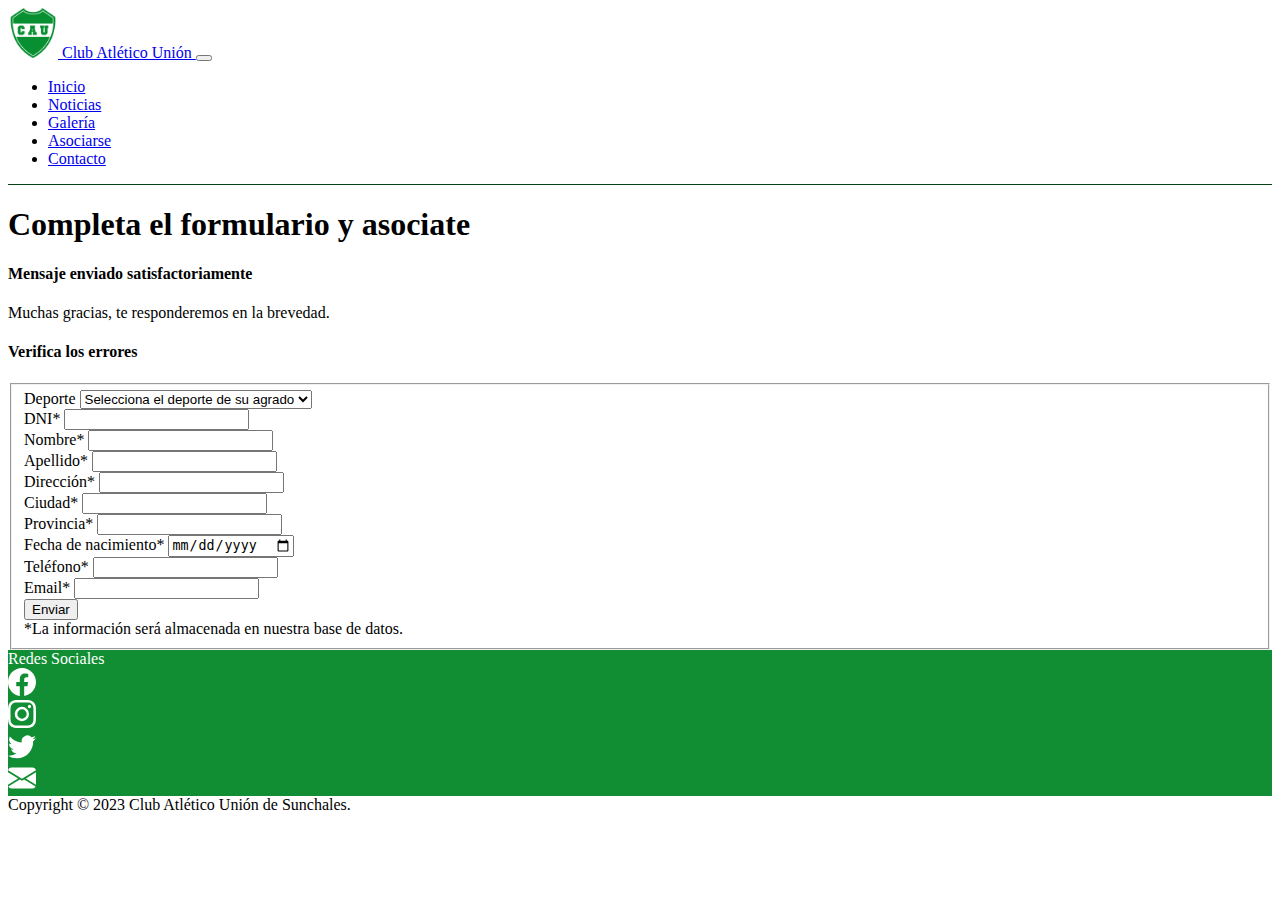
==== codigo/asociate.html @ 9141fe98 "validaciones asociate construyendo..." ====
<!DOCTYPE html>
<html lang="es-AR">
<head>
    <meta charset="UTF-8">
    <meta http-equiv="X-UA-Compatible" content="IE=edge">
    <meta name="viewport" content="width=device-width, initial-scale=1.0">
    <title>Home - Club Atlético Unión de Sunchales - Contacto</title>
    <link href="https://cdn.jsdelivr.net/npm/bootstrap@5.3.0-alpha3/dist/css/bootstrap.min.css" rel="stylesheet" integrity="sha384-KK94CHFLLe+nY2dmCWGMq91rCGa5gtU4mk92HdvYe+M/SXH301p5ILy+dN9+nJOZ" crossorigin="anonymous">
    <!--<link rel="stylesheet" href="https://cdn.jsdelivr.net/npm/bootstrap-icons@1.10.5/font/bootstrap-icons.css">-->
    <link rel="stylesheet" href="./css/base.css">
    <link rel="stylesheet" href="./css/styles.css">
</head>
<body>
    <div class="min-vh-100 d-flex flex-column">
        <!--Menu-->
        <nav class="navbar navbar-expand-lg menu-principal">
            <div class="container">

            <a class="navbar-brand" href="#">
                <img src="./recursos/cau-escudo.png" alt="CAU" width="50">
                <span class="navbar-text">
                    Club Atlético Unión
                </span>
            </a>

            <button class="navbar-toggler" type="button" data-bs-toggle="collapse" data-bs-target="#navbarNav" aria-controls="navbarNav" aria-expanded="false" aria-label="Mostrar menú">
                <span class="navbar-toggler-icon"></span>
            </button>

            <div class="collapse navbar-collapse ms-3" id="navbarNav">
                <ul class="navbar-nav gap-3 text-center text-lg-start">
                <li class="nav-item">
                    <a class="nav-link active" aria-current="page" href="#">Inicio</a>
                </li>
                <li class="nav-item">
                    <a class="nav-link" href="#">Noticias</a>
                </li>
                <li class="nav-item">
                    <a class="nav-link" href="#">Galería</a>
                </li>
                
                <li class="nav-item btn-asociarse">
                    <a class="nav-link" href="#">Asociarse</a>
                </li>
                <li class="nav-item">
                    <a class="nav-link" href="#">Contacto</a>
                </li>
                </ul>
            </div>

            </div>
        </nav>
        <!--Fin Menu-->

        <!-- Main -->
        <main class="main-home mt-3 text-center text-lg-start">
            <div class="container mb-3">
                <h1 class="mb-3">Completa el formulario y asociate</h1>

                <div id="alertScroll"></div>

                <div class="alert alert-success d-none" role="alerta exito" id="alertSuccess">
                    <h4 class="alert-heading">Mensaje enviado satisfactoriamente</h4>
                    <p>Muchas gracias, te responderemos en la brevedad.</p>
                </div>

                <div class="alert alert-danger d-none" role="alerta error" id="alertError">
                    <h4 class="alert-heading">Verifica los errores</h4>
                    <ul>
                    </ul>
                </div>

                <form action="#" novalidate onsubmit="validarFormularioAsociate(event);">
                    <fieldset class="bg-secondary-subtle p-4 rounded">

                        <div class="row">
                            <div class="col-lg">
                                <div class="mb-3">
                                    <label for="deporte" class="form-label">Deporte</label>
                                    <select class="form-select" aria-label="Selecciona un deporte" id="deporte">
                                        <option selected value="-1">Selecciona el deporte de su agrado</option>
                                        <option value="1">Fútbol</option>
                                        <option value="2">Basquet</option>
                                        <option value="3">Tenis</option>
                                    </select>
                                </div>
                            </div>
                        </div>

                        <div class="row">
                            <div class="col-lg">
                                <div class="mb-3">
                                    <label for="dni" class="form-label">DNI*</label>
                                    <input type="number" min="0" class="form-control" id="dni">
                                </div>
                            </div>
                            <div class="col-lg">
                                <div class="mb-3">
                                    <label for="nombre" class="form-label">Nombre*</label>
                                    <input type="text" class="form-control" id="nombre">
                                </div>
                            </div>
                            <div class="col-lg">
                                <div class="mb-3">
                                    <label for="apellido" class="form-label">Apellido*</label>
                                    <input type="text" class="form-control" id="apellido">
                                </div>
                            </div>
                        </div>

                        <div class="row">
                            <div class="col-lg">
                                <div class="mb-3">
                                    <label for="direccion" class="form-label">Dirección*</label>
                                    <input type="text" class="form-control" id="direccion">
                                </div>
                            </div>
                            <div class="col-lg">
                                <div class="mb-3">
                                    <label for="ciudad" class="form-label">Ciudad*</label>
                                    <input type="text" class="form-control" id="ciudad">
                                </div>
                            </div>
                            <div class="col-lg">
                                <div class="mb-3">
                                    <label for="provincia" class="form-label">Provincia*</label>
                                    <input type="text" class="form-control" id="provincia">
                                </div>
                            </div>
                            
                        </div>

                        <div class="row">
                            <div class="col-lg">
                                <div class="mb-3">
                                    <label for="nacimiento" class="form-label">Fecha de nacimiento*</label>
                                    <input type="date" class="form-control" id="nacimiento">
                                </div>
                            </div>
                            <div class="col-lg">
                                <div class="mb-3">
                                    <label for="telefono" class="form-label">Teléfono*</label>
                                    <input type="tel" class="form-control" id="telefono">
                                </div>
                            </div>
                            <div class="col-lg">
                                <div class="mb-3">
                                    <label for="email" class="form-label">Email*</label>
                                    <input type="text" class="form-control" id="email">                                
                                </div>
                            </div>
                        </div>

                        <div class="d-grid d-lg-block">
                            <button class="btn btn-primary" type="submit" aria-describedby="formHelp">Enviar</button>
                            <div id="formHelp" class="form-text">*La información será almacenada en nuestra base de datos.</div>
                        </div>
                    </fieldset>    
                </form>
            </div>
        </main>
        <!-- Fin Main -->

        <!-- Footer -->
        <footer class="mt-auto">
            <div class="footer-social py-4">
                <div class="container">
                    <div>
                        <div class="text-center mb-3 fw-bold">Redes Sociales</div>
                    </div>
                    <ul class="footer-social-list text-center text-lg-start d-flex justify-content-center gap-4">
                        <li>
                            <a href="https://www.facebook.com/CAU.Sunchales" target="_blank" class="col">
                                <svg xmlns="http://www.w3.org/2000/svg" width="28" height="28" fill="currentColor" class="bi bi-facebook" viewBox="0 0 16 16">
                                    <path d="M16 8.049c0-4.446-3.582-8.05-8-8.05C3.58 0-.002 3.603-.002 8.05c0 4.017 2.926 7.347 6.75 7.951v-5.625h-2.03V8.05H6.75V6.275c0-2.017 1.195-3.131 3.022-3.131.876 0 1.791.157 1.791.157v1.98h-1.009c-.993 0-1.303.621-1.303 1.258v1.51h2.218l-.354 2.326H9.25V16c3.824-.604 6.75-3.934 6.75-7.951z"/>
                                  </svg>
                            </a>
                        </li>
                        <li>
                            <a href="https://www.instagram.com/uniondesunchales/" target="_blank" class="col">
                                <svg xmlns="http://www.w3.org/2000/svg" width="28" height="28" fill="currentColor" class="bi bi-instagram" viewBox="0 0 16 16">
                                    <path d="M8 0C5.829 0 5.556.01 4.703.048 3.85.088 3.269.222 2.76.42a3.917 3.917 0 0 0-1.417.923A3.927 3.927 0 0 0 .42 2.76C.222 3.268.087 3.85.048 4.7.01 5.555 0 5.827 0 8.001c0 2.172.01 2.444.048 3.297.04.852.174 1.433.372 1.942.205.526.478.972.923 1.417.444.445.89.719 1.416.923.51.198 1.09.333 1.942.372C5.555 15.99 5.827 16 8 16s2.444-.01 3.298-.048c.851-.04 1.434-.174 1.943-.372a3.916 3.916 0 0 0 1.416-.923c.445-.445.718-.891.923-1.417.197-.509.332-1.09.372-1.942C15.99 10.445 16 10.173 16 8s-.01-2.445-.048-3.299c-.04-.851-.175-1.433-.372-1.941a3.926 3.926 0 0 0-.923-1.417A3.911 3.911 0 0 0 13.24.42c-.51-.198-1.092-.333-1.943-.372C10.443.01 10.172 0 7.998 0h.003zm-.717 1.442h.718c2.136 0 2.389.007 3.232.046.78.035 1.204.166 1.486.275.373.145.64.319.92.599.28.28.453.546.598.92.11.281.24.705.275 1.485.039.843.047 1.096.047 3.231s-.008 2.389-.047 3.232c-.035.78-.166 1.203-.275 1.485a2.47 2.47 0 0 1-.599.919c-.28.28-.546.453-.92.598-.28.11-.704.24-1.485.276-.843.038-1.096.047-3.232.047s-2.39-.009-3.233-.047c-.78-.036-1.203-.166-1.485-.276a2.478 2.478 0 0 1-.92-.598 2.48 2.48 0 0 1-.6-.92c-.109-.281-.24-.705-.275-1.485-.038-.843-.046-1.096-.046-3.233 0-2.136.008-2.388.046-3.231.036-.78.166-1.204.276-1.486.145-.373.319-.64.599-.92.28-.28.546-.453.92-.598.282-.11.705-.24 1.485-.276.738-.034 1.024-.044 2.515-.045v.002zm4.988 1.328a.96.96 0 1 0 0 1.92.96.96 0 0 0 0-1.92zm-4.27 1.122a4.109 4.109 0 1 0 0 8.217 4.109 4.109 0 0 0 0-8.217zm0 1.441a2.667 2.667 0 1 1 0 5.334 2.667 2.667 0 0 1 0-5.334z"/>
                                  </svg>
                            </a>
                        </li>
                        <li>
                            <a href="https://twitter.com/UnionSunchales" class="col" target="_blank">
                                <svg xmlns="http://www.w3.org/2000/svg" width="28" height="28" fill="currentColor" class="bi bi-twitter" viewBox="0 0 16 16">
                                    <path d="M5.026 15c6.038 0 9.341-5.003 9.341-9.334 0-.14 0-.282-.006-.422A6.685 6.685 0 0 0 16 3.542a6.658 6.658 0 0 1-1.889.518 3.301 3.301 0 0 0 1.447-1.817 6.533 6.533 0 0 1-2.087.793A3.286 3.286 0 0 0 7.875 6.03a9.325 9.325 0 0 1-6.767-3.429 3.289 3.289 0 0 0 1.018 4.382A3.323 3.323 0 0 1 .64 6.575v.045a3.288 3.288 0 0 0 2.632 3.218 3.203 3.203 0 0 1-.865.115 3.23 3.23 0 0 1-.614-.057 3.283 3.283 0 0 0 3.067 2.277A6.588 6.588 0 0 1 .78 13.58a6.32 6.32 0 0 1-.78-.045A9.344 9.344 0 0 0 5.026 15z"/>
                                  </svg>
                            </a>
                        </li>
                        <li>
                            <a href="mailto:marketing@union-sunchales.com.ar" class="col">
                                <svg xmlns="http://www.w3.org/2000/svg" width="28" height="28" fill="currentColor" class="bi bi-envelope-fill" viewBox="0 0 16 16">
                                    <path d="M.05 3.555A2 2 0 0 1 2 2h12a2 2 0 0 1 1.95 1.555L8 8.414.05 3.555ZM0 4.697v7.104l5.803-3.558L0 4.697ZM6.761 8.83l-6.57 4.027A2 2 0 0 0 2 14h12a2 2 0 0 0 1.808-1.144l-6.57-4.027L8 9.586l-1.239-.757Zm3.436-.586L16 11.801V4.697l-5.803 3.546Z"/>
                                  </svg>
                            </a>
                        </li>
                    </ul>
                </div>
            </div>
            <div class="bg-light-subtle py-2">
                <div class="container">
                    <div class="text-center">
                        Copyright © 2023 Club Atlético Unión de Sunchales.
                    </div>
                </div>
            </div>
        </footer>
        <!--Fin footer-->
    </div>

    <script src="https://cdn.jsdelivr.net/npm/bootstrap@5.3.0-alpha3/dist/js/bootstrap.bundle.min.js" integrity="sha384-ENjdO4Dr2bkBIFxQpeoTz1HIcje39Wm4jDKdf19U8gI4ddQ3GYNS7NTKfAdVQSZe" crossorigin="anonymous"></script>

    <script>
        "use strict";
        const emailRegex = /^[^\s@]+@[^\s@]+\.[^\s@]+$/
        const dateRegex = /^\d{4}[./-]\d{2}[./-]\d{2}$/

        const alertError = document.getElementById('alertError')
        const alertSuccess = document.getElementById('alertSuccess')
        const alertScroll = document.getElementById('alertScroll')

        const frm = {
            deporte: { errorMsg: 'Seleccione un deporte', el: document.getElementById('deporte'), error: false },
            dni: { errorMsg: 'Ingrese un DNI válido. El DNI es obligatorio', el: document.getElementById('dni'), error: false },
            nombre: { errorMsg: 'El nombre es obligatorio', el: document.getElementById('nombre'), error: false },
            apellido: { errorMsg: 'El apellido es obligatorio', el: document.getElementById('apellido'), error: false },
            direccion: { errorMsg: 'La dirección es obligatoria', el: document.getElementById('direccion'), error: false },
            ciudad: { errorMsg: 'La ciudad es obligatoria', el: document.getElementById('ciudad'), error: false },
            provincia: { errorMsg: 'La provincia es obligatoria', el: document.getElementById('provincia'), error: false },
            nacimiento: { errorMsg: 'Ingrese una fecha de nacimiento válida. La persona debe ser mayor a 4 años de edad.', el: document.getElementById('nacimiento'), error: false },
            telefono: { errorMsg: 'Ingrese un teléfono válido', el: document.getElementById('telefono'), error: false },
            email: { errorMsg: 'Ingrese un email válido', el: document.getElementById('email'), error: false },
        }

        const MIN_CHAR_TXT = 3
        const EDAD_MINIMA_DEPORTE = 1.261e+11

        function minLengthTxt (str, min = MIN_CHAR_TXT) {
            return str.length >= min
        }

        function reiniciarAlerts() {
            alertError.classList.remove('d-block')
            alertError.classList.add('d-none')
            alertSuccess.classList.remove('d-block')
            alertSuccess.classList.add('d-none')
        }

        function reiniciarInputs () {
            for (const key in frm) {
                frm[key].el.value = ''
            }
        }

        function validarControles () {
            frm.deporte.error = frm.deporte.el.value === -1
            frm.dni.error = !minLengthTxt(frm.dni.el.value) || Number.isNaN(Number(frm.dni.el.value)) || Number(frm.dni.el.value) < 0
            frm.nombre.error = !minLengthTxt(frm.nombre.el.value)
            frm.apellido.error = !minLengthTxt(frm.apellido.el.value)
            frm.direccion.error = !minLengthTxt(frm.direccion.el.value)
            frm.ciudad.error = !minLengthTxt(frm.ciudad.el.value)
            frm.provincia.error = !minLengthTxt(frm.provincia.el.value)
            frm.nacimiento.error = !dateRegex.test(frm.nacimiento.el.value) || frm.nacimiento.el.value.valueAsNumber > (Date.now - EDAD_MINIMA_DEPORTE)
            frm.telefono.error = !minLengthTxt(frm.telefono.el.value) || Number.isNaN(Number(frm.telefono.el.value)) || Number(frm.telefono.el.value) < 0
            frm.email.error = !emailRegex.test(frm.email.el.value)
        }

        function validarFormularioAsociate (event) {
            event.preventDefault()
            reiniciarAlerts()
            let errorList = ''
            validarControles()
            for (const key in frm) {
                if (frm[key].error) {
                    errorList += `<li>${frm[key].errorMsg}</li>`
                }
            }

            location.href = "#";
            location.href = "#alertScroll";

            if (errorList === '') {
                // Mensaje satisfactorio
                alertSuccess.classList.remove('d-none')
                alertSuccess.classList.add('d-block')
                reiniciarInputs()
            } else {
                // Mensaje de error
                alertError.querySelector('ul').innerHTML = errorList
                alertError.classList.remove('d-none')
                alertError.classList.add('d-block')
            }
        }


    </script>
</body>
</html>
---- codigo/css/base.css ----
:root {
    --clr-green: #118E33;
    --clr-darkgreen: #044215;
    --clr-white: #fff;
}
---- codigo/css/styles.css ----
/*
    Clases utilitarias.
*/
.text-primary-brand {
    color: var(--clr-green);
}

.text-primary-dark-brand {
    color: var(--clr-darkgreen);
}

.bg-primary-brand {
    background-color: var(--clr-green);
}
.bg-primary-dark-brand {
    background-color: var(--clr-darkgreen);
}
/*
    Fin Clases utilitarias.
*/

/* Menu */
.menu-principal {
    border-bottom: 1px solid var(--clr-darkgreen);
}

/* Footer */
.footer-social {
    background-color: var(--clr-green);
    color: white;
}
.footer-social-list {
    list-style: none;
    margin: 0;
    padding: 0;
}
.footer-social-list a {
    text-decoration: none;
    color: white;
    transition: opacity 0.25s ease-in;
}
.footer-social-list a:hover {
    opacity: 0.8;
}

/* = Estilos por página = */
/* Home */
.header-home {
    background-image: url('../recursos/img/balon-futbol.jpg');
    background-position: center;
    background-size: cover;
    color: white;
    text-shadow: 1px 1px 2px black;
    padding: 8rem;
}
.header-title {
    border-radius: 5px;
    width: auto;
}
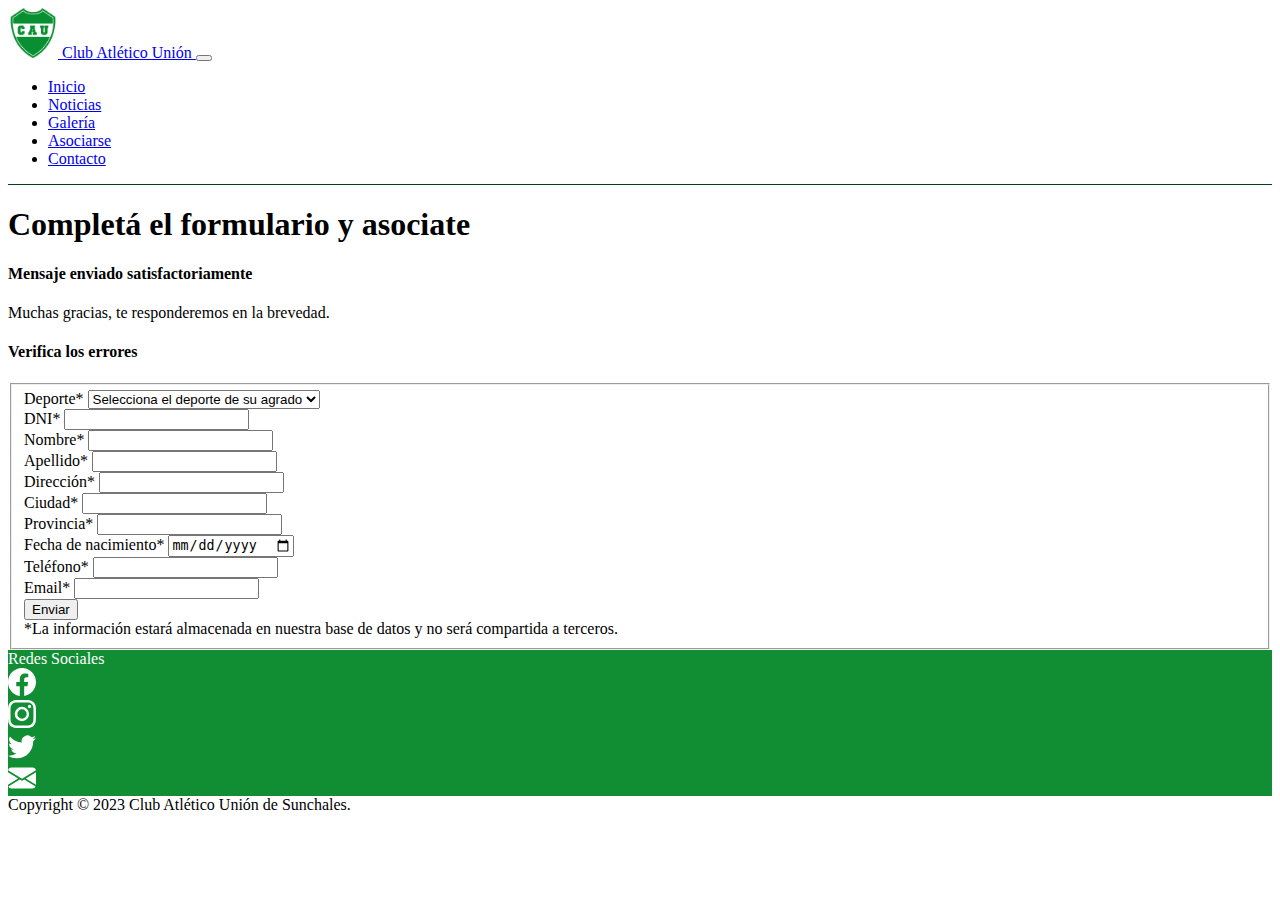
==== commit 2d86a8d0: "Terminando validaciones" ====
--- a/codigo/asociate.html
+++ b/codigo/asociate.html
@@ -55,7 +55,7 @@
         <!-- Main -->
         <main class="main-home mt-3 text-center text-lg-start">
             <div class="container mb-3">
-                <h1 class="mb-3">Completa el formulario y asociate</h1>
+                <h1 class="mb-3">Completá el formulario y asociate</h1>
 
                 <div id="alertScroll"></div>
 
@@ -76,7 +76,7 @@
                         <div class="row">
                             <div class="col-lg">
                                 <div class="mb-3">
-                                    <label for="deporte" class="form-label">Deporte</label>
+                                    <label for="deporte" class="form-label">Deporte*</label>
                                     <select class="form-select" aria-label="Selecciona un deporte" id="deporte">
                                         <option selected value="-1">Selecciona el deporte de su agrado</option>
                                         <option value="1">Fútbol</option>
@@ -153,7 +153,7 @@
 
                         <div class="d-grid d-lg-block">
                             <button class="btn btn-primary" type="submit" aria-describedby="formHelp">Enviar</button>
-                            <div id="formHelp" class="form-text">*La información será almacenada en nuestra base de datos.</div>
+                            <div id="formHelp" class="form-text">*La información estará almacenada en nuestra base de datos y no será compartida a terceros.</div>
                         </div>
                     </fieldset>    
                 </form>
@@ -256,14 +256,14 @@
         }
 
         function validarControles () {
-            frm.deporte.error = frm.deporte.el.value === -1
+            frm.deporte.error = frm.deporte.el.value === '-1'
             frm.dni.error = !minLengthTxt(frm.dni.el.value) || Number.isNaN(Number(frm.dni.el.value)) || Number(frm.dni.el.value) < 0
             frm.nombre.error = !minLengthTxt(frm.nombre.el.value)
             frm.apellido.error = !minLengthTxt(frm.apellido.el.value)
             frm.direccion.error = !minLengthTxt(frm.direccion.el.value)
             frm.ciudad.error = !minLengthTxt(frm.ciudad.el.value)
             frm.provincia.error = !minLengthTxt(frm.provincia.el.value)
-            frm.nacimiento.error = !dateRegex.test(frm.nacimiento.el.value) || frm.nacimiento.el.value.valueAsNumber > (Date.now - EDAD_MINIMA_DEPORTE)
+            frm.nacimiento.error = !dateRegex.test(frm.nacimiento.el.value) || frm.nacimiento.el.valueAsNumber > (Date.now() - EDAD_MINIMA_DEPORTE)
             frm.telefono.error = !minLengthTxt(frm.telefono.el.value) || Number.isNaN(Number(frm.telefono.el.value)) || Number(frm.telefono.el.value) < 0
             frm.email.error = !emailRegex.test(frm.email.el.value)
         }
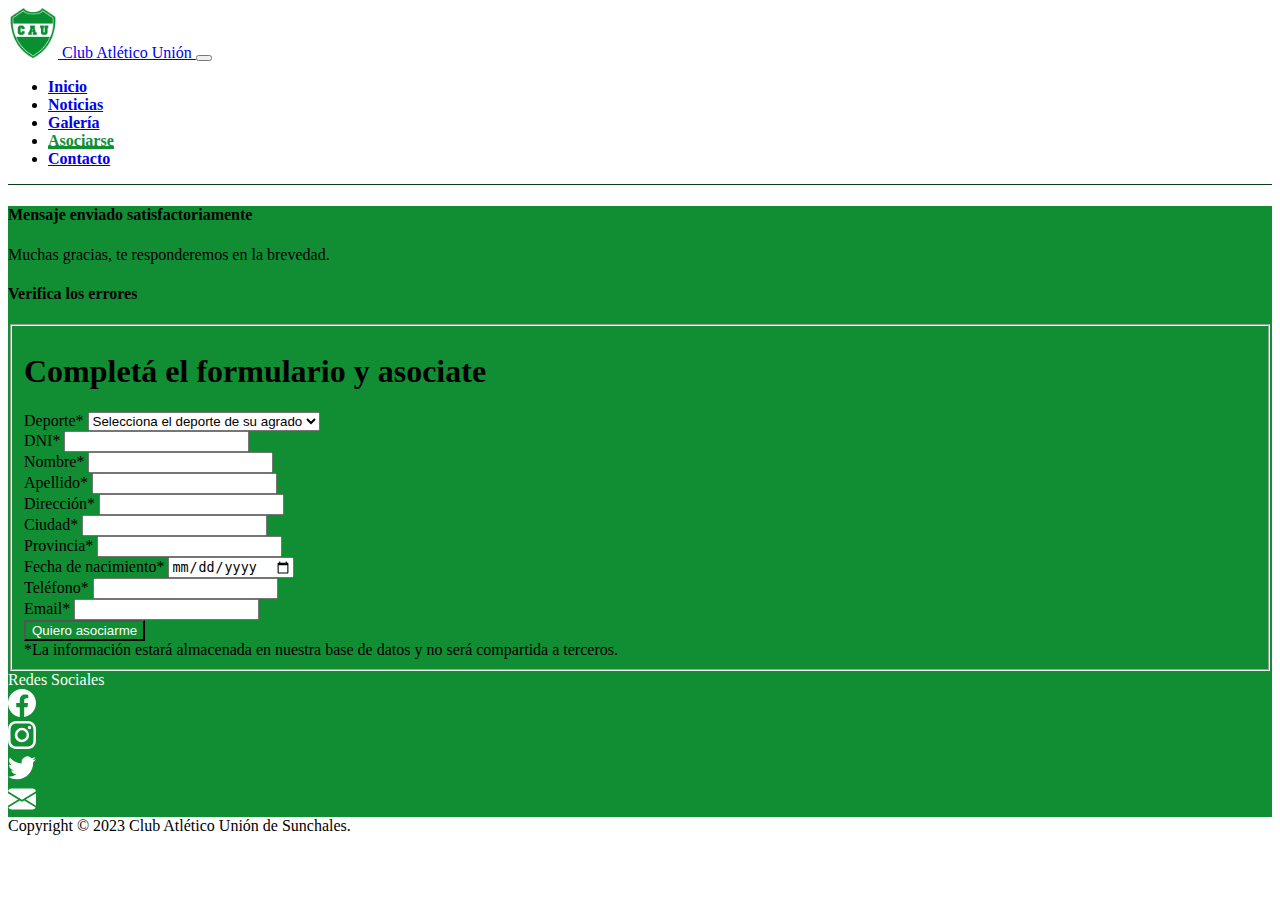
==== commit 21860250: "termino estilos menú." ====
--- a/codigo/asociate.html
+++ b/codigo/asociate.html
@@ -30,7 +30,7 @@
             <div class="collapse navbar-collapse ms-3" id="navbarNav">
                 <ul class="navbar-nav gap-3 text-center text-lg-start">
                 <li class="nav-item">
-                    <a class="nav-link active" aria-current="page" href="#">Inicio</a>
+                    <a class="nav-link" href="./index.html">Inicio</a>
                 </li>
                 <li class="nav-item">
                     <a class="nav-link" href="#">Noticias</a>
@@ -40,10 +40,10 @@
                 </li>
                 
                 <li class="nav-item btn-asociarse">
-                    <a class="nav-link" href="#">Asociarse</a>
-                </li>
-                <li class="nav-item">
-                    <a class="nav-link" href="#">Contacto</a>
+                    <a class="nav-link active" href="./asociate.html" aria-current="page">Asociarse</a>
+                </li>
+                <li class="nav-item">
+                    <a class="nav-link" href="./contacto.html">Contacto</a>
                 </li>
                 </ul>
             </div>
@@ -53,9 +53,8 @@
         <!--Fin Menu-->
 
         <!-- Main -->
-        <main class="main-home mt-3 text-center text-lg-start">
+        <main class="main-asociate py-5 text-center text-lg-start">
             <div class="container mb-3">
-                <h1 class="mb-3">Completá el formulario y asociate</h1>
 
                 <div id="alertScroll"></div>
 
@@ -72,7 +71,7 @@
 
                 <form action="#" novalidate onsubmit="validarFormularioAsociate(event);">
                     <fieldset class="bg-secondary-subtle p-4 rounded">
-
+                        <h1 class="mb-3">Completá el formulario y asociate</h1>
                         <div class="row">
                             <div class="col-lg">
                                 <div class="mb-3">
@@ -152,7 +151,7 @@
                         </div>
 
                         <div class="d-grid d-lg-block">
-                            <button class="btn btn-primary" type="submit" aria-describedby="formHelp">Enviar</button>
+                            <button class="btn btn-primary-brand" type="submit" aria-describedby="formHelp">Quiero asociarme</button>
                             <div id="formHelp" class="form-text">*La información estará almacenada en nuestra base de datos y no será compartida a terceros.</div>
                         </div>
                     </fieldset>    
@@ -214,6 +213,7 @@
     <script src="https://cdn.jsdelivr.net/npm/bootstrap@5.3.0-alpha3/dist/js/bootstrap.bundle.min.js" integrity="sha384-ENjdO4Dr2bkBIFxQpeoTz1HIcje39Wm4jDKdf19U8gI4ddQ3GYNS7NTKfAdVQSZe" crossorigin="anonymous"></script>
 
     <script>
+        /* TODO: Validar que los campos texto sean solo letras y espacios (nombre, apellido, etc) */
         "use strict";
         const emailRegex = /^[^\s@]+@[^\s@]+\.[^\s@]+$/
         const dateRegex = /^\d{4}[./-]\d{2}[./-]\d{2}$/
@@ -283,12 +283,10 @@
             location.href = "#alertScroll";
 
             if (errorList === '') {
-                // Mensaje satisfactorio
                 alertSuccess.classList.remove('d-none')
                 alertSuccess.classList.add('d-block')
                 reiniciarInputs()
             } else {
-                // Mensaje de error
                 alertError.querySelector('ul').innerHTML = errorList
                 alertError.classList.remove('d-none')
                 alertError.classList.add('d-block')
--- a/codigo/css/base.css
+++ b/codigo/css/base.css
@@ -1,5 +1,7 @@
 :root {
     --clr-green: #118E33;
+    --clr-green-rgb: 17, 142, 51;
     --clr-darkgreen: #044215;
+    --clr-darkgreen-rgb: 4, 66, 21;
     --clr-white: #fff;
 }--- a/codigo/css/styles.css
+++ b/codigo/css/styles.css
@@ -1,4 +1,9 @@
 
+/* Elementos */
+::selection {
+    background-color: var(--clr-green);
+    color: var(--clr-white);
+}
 /*
     Clases utilitarias.
 */
@@ -16,6 +21,17 @@
 .bg-primary-dark-brand {
     background-color: var(--clr-darkgreen);
 }
+
+/* Brand Buttons */
+.btn.btn-primary-brand, .btn-primary-brand:focus-visible {
+    background-color: var(--clr-green);
+    color: var(--clr-white);
+}
+.btn-primary-brand:hover {
+    background-color: var(--clr-green);
+    color: var(--clr-white);
+    outline: rgb(var(--clr-green-rgb), 0.5) solid 4px;
+}
 /*
     Fin Clases utilitarias.
 */
@@ -24,6 +40,14 @@
 .menu-principal {
     border-bottom: 1px solid var(--clr-darkgreen);
 }
+.nav-link {
+    font-weight: 600;
+}
+.nav-item .nav-link.active {
+    box-shadow: 0 -3px var(--clr-green) inset;
+    color: var(--clr-green);
+}
+/* Fin Menu */
 
 /* Footer */
 .footer-social {
@@ -45,16 +69,26 @@
 }
 
 /* = Estilos por página = */
+.main-contacto, .main-asociate {
+    background-color: var(--clr-green);
+}
 /* Home */
 .header-home {
     background-image: url('../recursos/img/balon-futbol.jpg');
     background-position: center;
     background-size: cover;
     color: white;
-    text-shadow: 1px 1px 2px black;
+    text-shadow: 2px 2px 1px black;
     padding: 8rem;
 }
 .header-title {
     border-radius: 5px;
     width: auto;
 }
+/* Fin Home */
+
+/* Contacto */
+.main-contacto {
+    background-color: var(--clr-green);
+}
+/* Fin Contacto */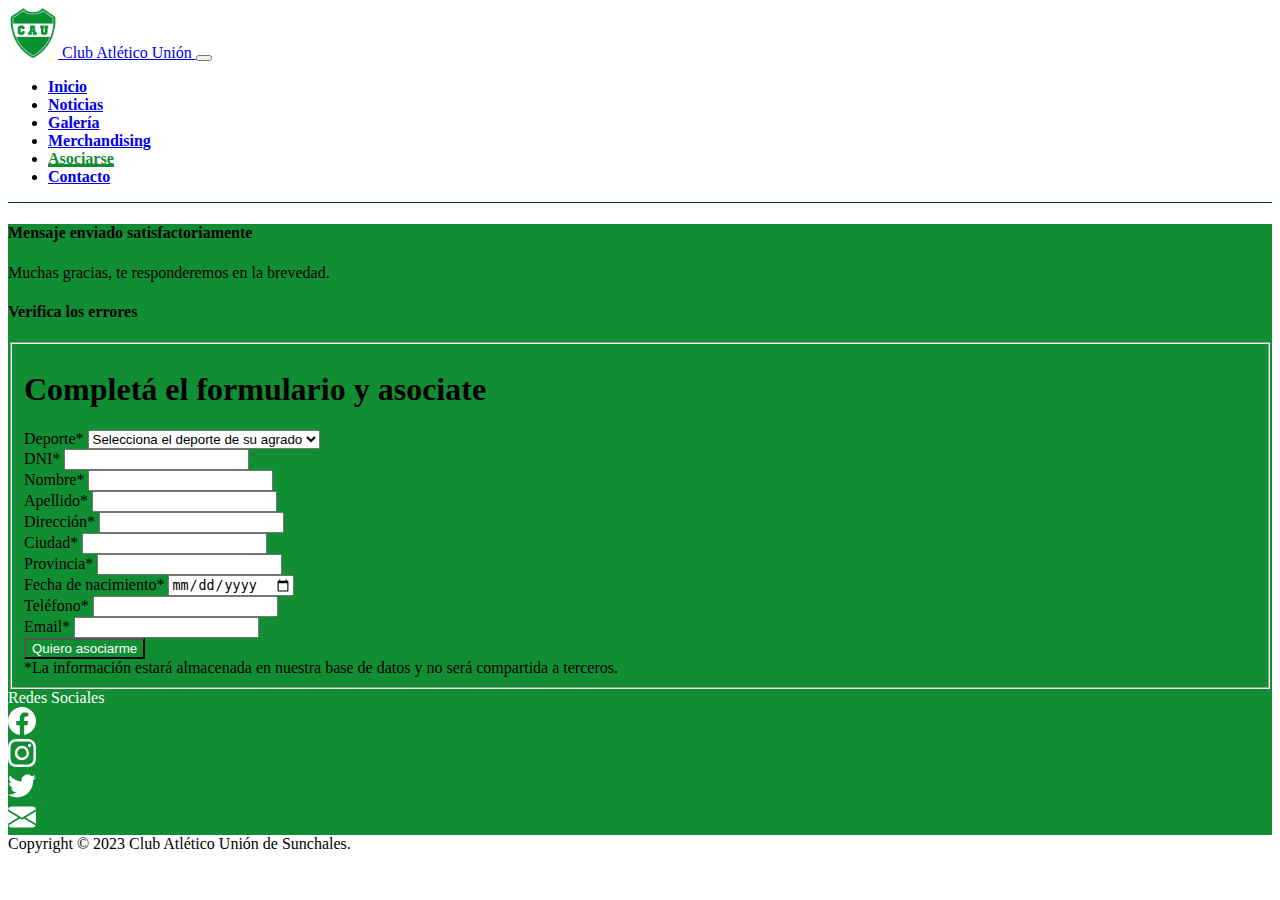
==== commit a5a9966f: "Agrego página de merchandising" ====
--- a/codigo/asociate.html
+++ b/codigo/asociate.html
@@ -4,10 +4,9 @@
     <meta charset="UTF-8">
     <meta http-equiv="X-UA-Compatible" content="IE=edge">
     <meta name="viewport" content="width=device-width, initial-scale=1.0">
-    <title>Home - Club Atlético Unión de Sunchales - Contacto</title>
+    <meta name="description" content="Sitio oficial web del Club Atlético Unión de Sunchales">
+    <title>Asociate - Club Atlético Unión de Sunchales - Contacto</title>
     <link href="https://cdn.jsdelivr.net/npm/bootstrap@5.3.0-alpha3/dist/css/bootstrap.min.css" rel="stylesheet" integrity="sha384-KK94CHFLLe+nY2dmCWGMq91rCGa5gtU4mk92HdvYe+M/SXH301p5ILy+dN9+nJOZ" crossorigin="anonymous">
-    <!--<link rel="stylesheet" href="https://cdn.jsdelivr.net/npm/bootstrap-icons@1.10.5/font/bootstrap-icons.css">-->
-    <link rel="stylesheet" href="./css/base.css">
     <link rel="stylesheet" href="./css/styles.css">
 </head>
 <body>
@@ -16,7 +15,7 @@
         <nav class="navbar navbar-expand-lg menu-principal">
             <div class="container">
 
-            <a class="navbar-brand" href="#">
+            <a class="navbar-brand" href="./index.html">
                 <img src="./recursos/cau-escudo.png" alt="CAU" width="50">
                 <span class="navbar-text">
                     Club Atlético Unión
@@ -33,12 +32,14 @@
                     <a class="nav-link" href="./index.html">Inicio</a>
                 </li>
                 <li class="nav-item">
-                    <a class="nav-link" href="#">Noticias</a>
-                </li>
-                <li class="nav-item">
-                    <a class="nav-link" href="#">Galería</a>
-                </li>
-                
+                    <a class="nav-link" href="./noticias.html">Noticias</a>
+                </li>
+                <li class="nav-item">
+                    <a class="nav-link" href="./galeria.html">Galería</a>
+                </li>
+                <li class="nav-item">
+                    <a class="nav-link" href="./merchandising.html">Merchandising</a>
+                </li>
                 <li class="nav-item btn-asociarse">
                     <a class="nav-link active" href="./asociate.html" aria-current="page">Asociarse</a>
                 </li>
@@ -213,26 +214,26 @@
     <script src="https://cdn.jsdelivr.net/npm/bootstrap@5.3.0-alpha3/dist/js/bootstrap.bundle.min.js" integrity="sha384-ENjdO4Dr2bkBIFxQpeoTz1HIcje39Wm4jDKdf19U8gI4ddQ3GYNS7NTKfAdVQSZe" crossorigin="anonymous"></script>
 
     <script>
-        /* TODO: Validar que los campos texto sean solo letras y espacios (nombre, apellido, etc) */
         "use strict";
         const emailRegex = /^[^\s@]+@[^\s@]+\.[^\s@]+$/
         const dateRegex = /^\d{4}[./-]\d{2}[./-]\d{2}$/
+        const soloLetrasEspaciosRegex = /^[A-Za-z\s]*$/
 
         const alertError = document.getElementById('alertError')
         const alertSuccess = document.getElementById('alertSuccess')
         const alertScroll = document.getElementById('alertScroll')
 
         const frm = {
-            deporte: { errorMsg: 'Seleccione un deporte', el: document.getElementById('deporte'), error: false },
-            dni: { errorMsg: 'Ingrese un DNI válido. El DNI es obligatorio', el: document.getElementById('dni'), error: false },
-            nombre: { errorMsg: 'El nombre es obligatorio', el: document.getElementById('nombre'), error: false },
-            apellido: { errorMsg: 'El apellido es obligatorio', el: document.getElementById('apellido'), error: false },
-            direccion: { errorMsg: 'La dirección es obligatoria', el: document.getElementById('direccion'), error: false },
-            ciudad: { errorMsg: 'La ciudad es obligatoria', el: document.getElementById('ciudad'), error: false },
-            provincia: { errorMsg: 'La provincia es obligatoria', el: document.getElementById('provincia'), error: false },
-            nacimiento: { errorMsg: 'Ingrese una fecha de nacimiento válida. La persona debe ser mayor a 4 años de edad.', el: document.getElementById('nacimiento'), error: false },
-            telefono: { errorMsg: 'Ingrese un teléfono válido', el: document.getElementById('telefono'), error: false },
-            email: { errorMsg: 'Ingrese un email válido', el: document.getElementById('email'), error: false },
+            deporte: { errorMsg: 'El <strong>deporte</strong> es obligatorio', el: document.getElementById('deporte'), error: false },
+            dni: { errorMsg: 'Ingrese un <strong>DNI</strong> válido. El DNI es obligatorio', el: document.getElementById('dni'), error: false },
+            nombre: { errorMsg: 'El <strong>nombre</strong> es obligatorio. Solo se admiten letras', el: document.getElementById('nombre'), error: false },
+            apellido: { errorMsg: 'El <strong>apellido</strong> es obligatorio. Solo se admiten letras', el: document.getElementById('apellido'), error: false },
+            direccion: { errorMsg: 'La <strong>dirección</strong> es obligatoria', el: document.getElementById('direccion'), error: false },
+            ciudad: { errorMsg: 'La <strong>ciudad</strong> es obligatoria', el: document.getElementById('ciudad'), error: false },
+            provincia: { errorMsg: 'La <strong>provincia</strong> es obligatoria. Solo se admiten letras', el: document.getElementById('provincia'), error: false },
+            nacimiento: { errorMsg: 'Ingrese una <strong>fecha de nacimiento</strong> válida. La persona debe ser mayor a 4 años de edad.', el: document.getElementById('nacimiento'), error: false },
+            telefono: { errorMsg: 'Ingrese un <strong>teléfono</strong> válido', el: document.getElementById('telefono'), error: false },
+            email: { errorMsg: 'Ingrese un <strong>email</strong> válido', el: document.getElementById('email'), error: false },
         }
 
         const MIN_CHAR_TXT = 3
@@ -258,11 +259,11 @@
         function validarControles () {
             frm.deporte.error = frm.deporte.el.value === '-1'
             frm.dni.error = !minLengthTxt(frm.dni.el.value) || Number.isNaN(Number(frm.dni.el.value)) || Number(frm.dni.el.value) < 0
-            frm.nombre.error = !minLengthTxt(frm.nombre.el.value)
-            frm.apellido.error = !minLengthTxt(frm.apellido.el.value)
+            frm.nombre.error = !minLengthTxt(frm.nombre.el.value) || !soloLetrasEspaciosRegex.test(frm.nombre.el.value)
+            frm.apellido.error = !minLengthTxt(frm.apellido.el.value) || !soloLetrasEspaciosRegex.test(frm.apellido.el.value)
             frm.direccion.error = !minLengthTxt(frm.direccion.el.value)
             frm.ciudad.error = !minLengthTxt(frm.ciudad.el.value)
-            frm.provincia.error = !minLengthTxt(frm.provincia.el.value)
+            frm.provincia.error = !minLengthTxt(frm.provincia.el.value) || !soloLetrasEspaciosRegex.test(frm.provincia.el.value)
             frm.nacimiento.error = !dateRegex.test(frm.nacimiento.el.value) || frm.nacimiento.el.valueAsNumber > (Date.now() - EDAD_MINIMA_DEPORTE)
             frm.telefono.error = !minLengthTxt(frm.telefono.el.value) || Number.isNaN(Number(frm.telefono.el.value)) || Number(frm.telefono.el.value) < 0
             frm.email.error = !emailRegex.test(frm.email.el.value)
--- a/codigo/css/styles.css
+++ b/codigo/css/styles.css
@@ -1,5 +1,13 @@
 
 /* Elementos */
+:root {
+    --clr-green: #118E33;
+    --clr-green-rgb: 17, 142, 51;
+    --clr-darkgreen: #044215;
+    --clr-darkgreen-rgb: 4, 66, 21;
+    --clr-white: #fff;
+}
+
 ::selection {
     background-color: var(--clr-green);
     color: var(--clr-white);
@@ -68,7 +76,7 @@
     opacity: 0.8;
 }
 
-/* = Estilos por página = */
+/* ========== Estilos por página ========== */
 .main-contacto, .main-asociate {
     background-color: var(--clr-green);
 }
@@ -87,8 +95,23 @@
 }
 /* Fin Home */
 
+/* Noticias */
+.grilla-noticias {
+    grid-template-columns: repeat(3, 1fr);
+    gap: 2rem;
+}
+
+/* Galería */
+.grilla-galeria {
+    grid-template-columns: repeat(2, 1fr);
+}
+
 /* Contacto */
 .main-contacto {
     background-color: var(--clr-green);
 }
+.radio-socio-control > .form-check-input, 
+.radio-socio-control > .form-check-label {
+    cursor: pointer;
+}
 /* Fin Contacto */